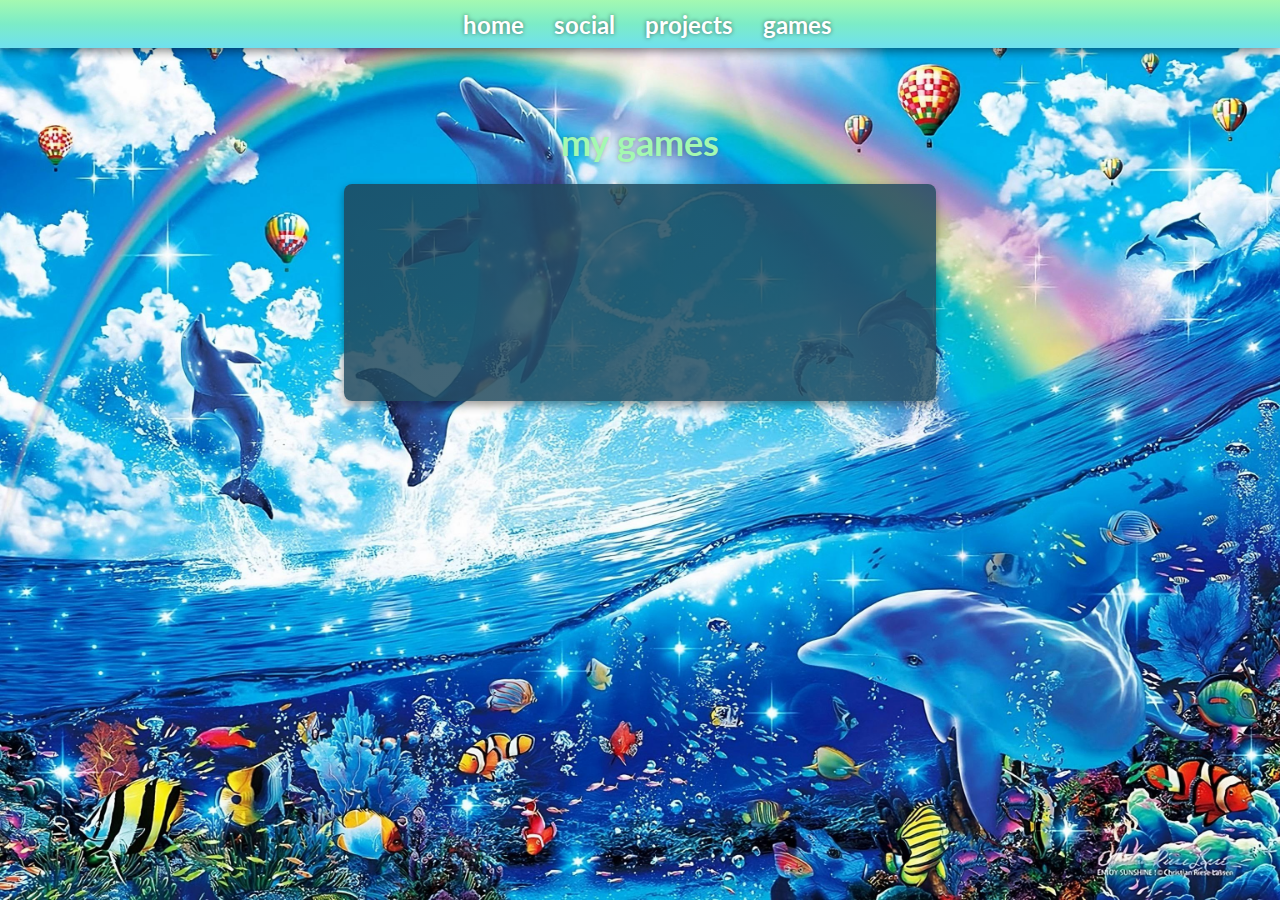
==== games.html @ 610e6c19 "frutiger aero themed update" ====
<!DOCTYPE html>
<html lang="en">
<head>
    <meta charset="UTF-8">
    <meta name="viewport" content="width=device-width, initial-scale=1.0">
    <link href="https://fonts.googleapis.com/css?family=Pacifico|Lato&display=swap" rel="stylesheet">
    <link rel="stylesheet" type="text/css" href="css/styles.css">
    <title>Games - Dolphin Beach</title>
</head>
<body>
    <header></header>
    <main>
        <div class="games-container">
            <h2>my games</h2>
            <ul class="games-list">
                <li>
                    <div class="game-card">
                        <iframe frameborder="0" src="https://itch.io/embed/2745803?linkback=true&amp;bg_color=22222200&amp;fg_color=eeeeee&amp;link_color=e95e45&amp;border_color=cccccc00" width="552" height="167"><a href="https://skeir.itch.io/notf">Night of Tanuki Fest by Skeir</a></iframe>
                    </div>
                </li>
            </ul>
        </div>
    </main>
    <footer></footer>
    <script src="js/loadComponents.js"></script>
</body>
</html>
---- css/styles.css ----
/* General styling */
body, html {
    height: 100%;
    margin: 0;
    padding: 0;
    font-family: 'Frutiger', 'Lato', sans-serif;
    overflow-x: hidden;
    background: #000000;
    background: url('../images/site_wallpaper.jpg') no-repeat center center fixed;
    background-size: cover;
    display: flex;
    flex-direction: column;
}

body {
    display: flex;
    flex-direction: column;
}

header {
    display: flex;
    align-items: center;
    justify-content: center;
    padding: 0;
    top: 0;
    position: absolute;
    width: 100%;
    z-index: 6;
    background: linear-gradient(180deg, #a4f9b1, #7cecc7, #6fe0ef);
    box-shadow: 0 2px 10px rgba(0, 0, 0, 0.3);
    border: none;
    height: 48px;
}

a:link {
    text-decoration: none;
}

nav {
    display: flex;
    align-items: center;
    justify-content: center;
    width: 100%;
    height: 100%;
}

nav ul {
    list-style: none;
    padding: 0;
    margin: 0;
    display: flex;
    justify-content: center;
    font-size: 24px;
    z-index: 7;
    align-items: center;
}

nav ul li {
    margin: 0 15px;
}

nav ul li:last-child {
    margin-right: 0;
}

nav a {
    color: #ffffff;
    text-decoration: none;
    font-weight: bold;
    text-shadow: 0 0 4px rgba(0, 0, 0, 0.5);
}

main {
    flex: 1;
    display: flex;
    flex-direction: column;
    justify-content: flex-start;
    margin-top: 70px;
    padding: 0 20px;
    max-width: 800px;
    margin-left: auto;
    margin-right: auto;
}

/* Profile Icon */
.profile-icon {
    position: absolute;
    top: -8px;
    left: 16px;
    z-index: 7;
    width: 96px;
    height: 96px;
    display: flex;
    align-items: center;
    justify-content: center;
}

.profile-icon img {
    display: block;
    width: 100%;
    height: 100%;
    object-fit: cover;
}

/* Mobile adjustments: Hide the profile icon on small screens */
@media (max-width: 768px), (max-width: 844px) and (orientation: landscape) {
    .profile-icon {
        display: none;
    }
}

/* Social Container Styling */
.social-container {
    max-width: 1000px;
    margin: 0 auto;
    padding: 20px;
    text-align: center;
}

.social-container h2 {
    color: #a4f9b1;
    font-size: 36px;
    font-family: 'Frutiger', 'Lato', sans-serif;
    margin-bottom: 20px;
    text-shadow: 0 0 5px rgba(0, 0, 0, 0.3);
}

.social-list {
    display: grid;
    grid-template-columns: repeat(auto-fit, minmax(200px, 1fr));
    gap: 20px;
    list-style: none;
    padding: 0;
}

.social-list li {
    background: linear-gradient(145deg, rgba(30, 70, 90, 0.85), rgba(40, 80, 100, 0.85));
    border-radius: 8px;
    padding: 20px;
    text-align: center;
    transition: transform 0.2s;
    box-shadow: 0 4px 10px rgba(0, 0, 0, 0.4);
    color: #e0e0e0;
    min-height: 100px;
    display: flex;
    flex-direction: column;
    justify-content: center;
}

.social-list li:hover {
    transform: scale(1.05);
}

.social-list a {
    color: #e0e0e0;
    text-decoration: none;
    font-size: 20px;
    display: block;
}

.social-list a:hover {
    color: #0077b6;
}

.social-list i, .social-list img.custom-icon {
    font-size: 36px;
    margin-bottom: 10px;
    color: #0077b6;
}

.social-list span {
    display: block;
    margin-top: 5px;
    font-size: 16px;
    color: #e0e0e0;
}

.social-list .fa-brands,
.social-list svg {
    width: 36px;
    height: 36px;
    margin-bottom: 10px;
}

.social-list .bluesky-icon path {
    fill: #0077b6;
}

/* Blog Posts Container Styling */
.blog-posts-container {
    width: 100%;
    max-width: 800px;
    margin: 0 auto;
    padding-bottom: 20px;
}

.post {
    background: linear-gradient(145deg, rgba(30, 70, 90, 0.9), rgba(38, 72, 99, 0.95));
    color: #e0e0e0;
    margin: 10px auto;
    padding: 20px;
    border-radius: 16px;
    box-shadow: 0 4px 10px rgba(0, 0, 0, 0.4);
    font-size: 20px;
    width: calc(100% - 40px);
    max-width: 800px;
    position: relative;
    overflow: hidden;
    backdrop-filter: blur(3px);
    border: 1px solid rgba(255, 255, 255, 0.2);
}

.post::before {
    content: '';
    position: absolute;
    top: 0;
    left: 0;
    right: 0;
    bottom: 0;
    background: radial-gradient(circle, rgba(255, 255, 255, 0.1) 0%, rgba(255, 255, 255, 0) 70%);
    z-index: 0;
    pointer-events: none;
}

.post > * {
    position: relative;
    z-index: 1;
}

.blog-posts-container::-webkit-scrollbar {
    display: none;
}

.blog-posts-container {
    -ms-overflow-style: none;
    scrollbar-width: none;
}

.footer-nav {
    display: flex;
    justify-content: center;
    z-index: 5;
    margin-bottom: 10px;
}

.footer-nav a {
    color: white;
    text-decoration: none;
    font-size: 1.5em;
    margin: 0 10px;
}

/* Projects Container Styling */
.projects-container {
    max-width: 1000px;
    margin: 0 auto;
    padding: 20px;
    text-align: center;
}

.projects-container h2 {
    color: #a4f9b1;
    font-size: 36px;
    font-family: 'Frutiger', 'Lato', sans-serif;
    margin-bottom: 20px;
    text-shadow: 0 0 5px rgba(0, 0, 0, 0.3);
}

.projects-list {
    display: grid;
    grid-template-columns: repeat(auto-fit, minmax(300px, 1fr));
    gap: 20px;
    list-style: none;
    padding: 0;
    max-width: 800px;
    margin: 0 auto;
}

.project-card {
    background: linear-gradient(145deg, rgba(30, 70, 90, 0.85), rgba(40, 80, 100, 0.85));
    border-radius: 8px;
    padding: 20px;
    text-align: center;
    transition: transform 0.2s;
    box-shadow: 0 4px 10px rgba(0, 0, 0, 0.4);
    color: #e0e0e0;
    min-height: 150px;
    display: flex;
    flex-direction: column;
    justify-content: center;
}

.project-title, .project-description {
    display: block;
    margin: 0;
}

.project-title {
    font-size: 24px;
    font-weight: bold;
    margin-bottom: 10px;
    color: inherit;
}

.project-description {
    font-size: 16px;
    color: inherit;
}

.project-card a:hover .project-title,
.project-card a:hover .project-description {
    color: #0077b6;
}

.project-card:hover {
    transform: scale(1.05);
}

/* Games Container Styling */
.games-container {
    max-width: 1000px;
    margin: 0 auto;
    padding: 20px;
    text-align: center;
}

.games-container h2 {
    color: #a4f9b1;
    font-size: 36px;
    font-family: 'Frutiger', 'Lato', sans-serif;
    margin-bottom: 20px;
    text-shadow: 0 0 5px rgba(0, 0, 0, 0.3);
}

.games-list {
    display: grid;
    grid-template-columns: repeat(auto-fit, minmax(300px, 1fr));
    gap: 20px;
    list-style: none;
    padding: 0;
    max-width: 800px;
    margin: 0 auto;
}

.game-card {
    background: linear-gradient(145deg, rgba(30, 70, 90, 0.85), rgba(40, 80, 100, 0.85));
    border-radius: 8px;
    padding: 20px;
    text-align: center;
    transition: transform 0.2s;
    box-shadow: 0 4px 10px rgba(0, 0, 0, 0.4);
    color: #e0e0e0;
    display: flex;
    flex-direction: column;
    justify-content: center;
}

.game-card iframe {
    margin-bottom: 10px;
    border: none;
    border-radius: 8px;
    background: none;
}

.game-card h3 {
    margin: 0 0 10px;
}

.game-card p {
    margin: 0;
}

.game-card:hover {
    transform: scale(1.05);
}

/* Mobile adjustments */
@media (max-width: 768px) {
    nav ul {
        justify-content: center;
        font-size: 5vw;
    }

    nav ul li {
        margin: 0 10px;
    }

    main {
        margin-top: 70px;
    }

    .post {
        width: calc(100% - 40px);
        font-size: 18px;
        padding: 15px;
    }

    .social-container h2,
    .projects-container h2,
    .games-container h2 {
        font-size: 24px;
    }

    .social-list,
    .projects-list,
    .games-list {
        grid-template-columns: 1fr;
    }
}

@media (max-width: 400px) {
    nav ul {
        font-size: 18px;
    }

    .post {
        width: calc(100% - 40px);
    }

    .social-list,
    .projects-list,
    .games-list {
        grid-template-columns: 1fr;
    }
}

/* Landscape mobile adjustments */
@media (max-width: 844px) and (max-height: 400px),
       (max-width: 844px) and (orientation: landscape) {
    nav ul {
        justify-content: center;
        font-size: 4vw;
    }

    nav {
        top: 0;
    }

    main {
        margin-top: 60px;
    }

    .footer-nav {
        position: absolute;
        bottom: 10px;
        width: 100%;
    }

    body, html {
        background-size: 120%;
        background-position: center 20%;
    }
}

@media (min-width: 1024px) {
    nav ul {
        font-size: 24px;
    }

    main {
        margin-top: 70px;
    }

    .post {
        max-width: 800px;
    }

    body, html {
        background-size: cover;
        background-position: center 20%;
    }
}
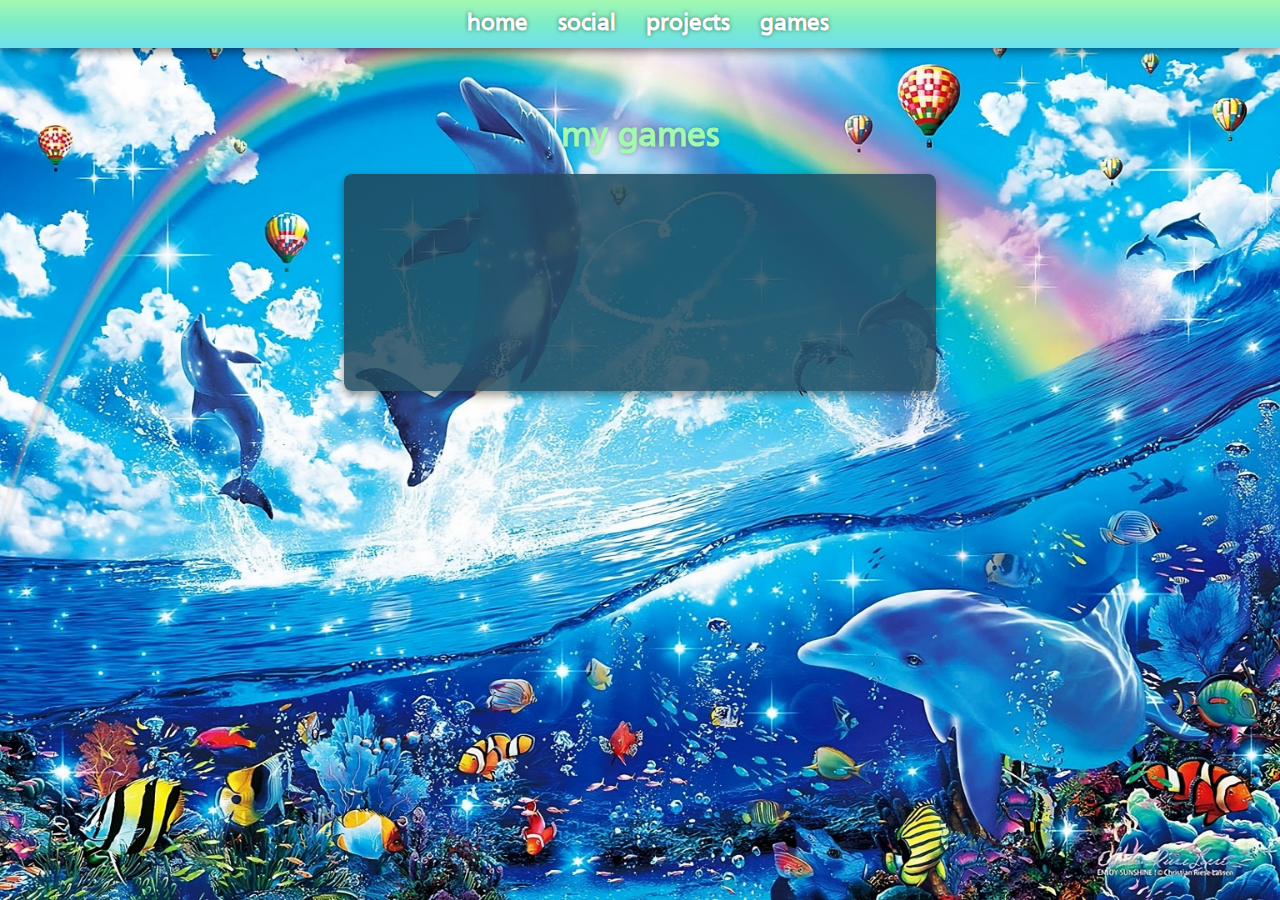
==== commit 39300df4: "fix games iframe color" ====
--- a/games.html
+++ b/games.html
@@ -15,7 +15,7 @@
             <ul class="games-list">
                 <li>
                     <div class="game-card">
-                        <iframe frameborder="0" src="https://itch.io/embed/2745803?linkback=true&amp;bg_color=22222200&amp;fg_color=eeeeee&amp;link_color=e95e45&amp;border_color=cccccc00" width="552" height="167"><a href="https://skeir.itch.io/notf">Night of Tanuki Fest by Skeir</a></iframe>
+                        <iframe frameborder="0" src="https://itch.io/embed/2745803?bg_color=f3daaa&amp;fg_color=352d50&amp;link_color=e95e45&amp;border_color=cccccc" width="552" height="167"><a href="https://skeir.itch.io/notf">Night of Tanuki Fest by Skeir</a></iframe>
                     </div>
                 </li>
             </ul>
--- a/css/styles.css
+++ b/css/styles.css
@@ -1,9 +1,16 @@
 /* General styling */
+@font-face {
+    font-family: 'Frutiger';
+    src: url('../fonts/Frutiger.ttf') format('truetype');
+    font-weight: normal;
+    font-style: normal;
+}
+
 body, html {
     height: 100%;
     margin: 0;
     padding: 0;
-    font-family: 'Frutiger', 'Lato', sans-serif;
+    font-family: 'Frutiger', sans-serif;
     overflow-x: hidden;
     background: #000000;
     background: url('../images/site_wallpaper.jpg') no-repeat center center fixed;
